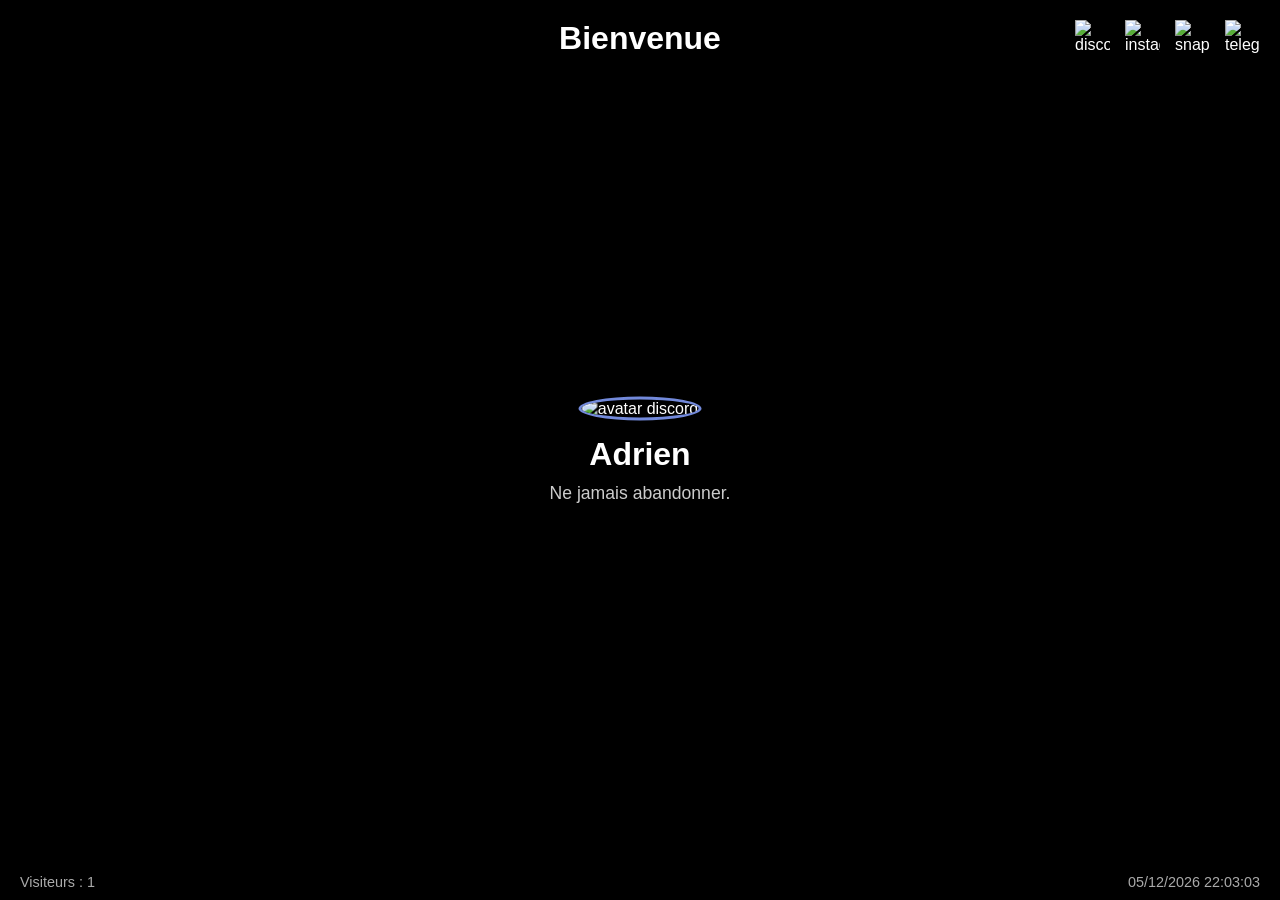
==== Adrien.html @ 64504cd6 "Update Adrien.html" ====
<!DOCTYPE html>
<html lang="fr">
<head>
  <meta charset="UTF-8">
  <meta name="viewport" content="width=device-width, initial-scale=1.0">
  <title>Adrien</title>
  <style>
    * {margin:0;padding:0;box-sizing:border-box;}
    body,html {height:100%;width:100%;overflow:hidden;font-family:Arial, sans-serif;color:white;}
    canvas {position:absolute;top:0;left:0;width:100%;height:100%;z-index:-1;background:black;}

    /* zones principales */
    .center {position:absolute;top:50%;left:50%;transform:translate(-50%,-50%);text-align:center;}
    .avatar {width:120px;height:120px;border-radius:50%;border:3px solid #7289da;transition:transform .3s;}
    .avatar:hover {transform:scale(1.1);}

    .username {font-size:2em;font-weight:bold;margin-top:15px;}
    .status {margin-top:5px;font-size:1em;opacity:0.8;}
    .subtitle {margin-top:10px;font-size:1.1em;color:#ccc;}

    /* barre réseaux sociaux */
    .socials {position:absolute;top:20px;right:20px;display:flex;gap:15px;}
    .socials img {width:35px;height:35px;cursor:pointer;transition:transform .3s;}
    .socials img:hover {transform:scale(1.2);}

    /* lecteur audio */
    .player {position:absolute;bottom:60px;left:50%;transform:translateX(-50%);background:rgba(0,0,0,0.5);padding:10px 20px;border-radius:10px;}
    .next-track {margin-top:5px;font-size:0.9em;color:#aaa;text-align:center;}

    /* heure/date + compteur */
    .footer-left {position:absolute;bottom:10px;left:20px;font-size:0.9em;color:#aaa;}
    .footer-right {position:absolute;bottom:10px;right:20px;font-size:0.9em;color:#aaa;}

    /* message bienvenue */
    .welcome {position:absolute;top:20px;left:50%;transform:translateX(-50%);font-size:2em;font-weight:bold;opacity:0;animation:fadeSlide 2s forwards;}

    /* animations */
    @keyframes fadeSlide {from{opacity:0;transform:translate(-50%,-20px);}to{opacity:1;transform:translate(-50%,0);}}
  </style>
</head>
<body>
  <!-- fond animé -->
  <canvas id="canvas"></canvas>

  <!-- message bienvenue -->
  <div class="welcome">Bienvenue</div>

  <!-- barre réseaux sociaux -->
  <div class="socials">
    <img src="https://cdn-icons-png.flaticon.com/512/2111/2111370.png" alt="discord" onclick="copyToClipboard('king_shadow2')" title="Copier Discord">
    <img src="https://cdn-icons-png.flaticon.com/512/2111/2111463.png" alt="instagram" onclick="window.open('https://www.instagram.com/spectra_964?igsh=dmt1NG05ZmYxc2M4','_blank')" title="Instagram">
    <img src="https://cdn-icons-png.flaticon.com/512/2111/2111808.png" alt="snapchat" onclick="window.open('https://www.snapchat.com/add/adrien_bayle?share_id=bDwEDKKrba4&locale=fr-FR','_blank')" title="Snapchat">
    <img src="https://cdn-icons-png.flaticon.com/512/2111/2111646.png" alt="telegram" onclick="copyToClipboard('@Xylo1500')" title="Copier Telegram">
  </div>

  <!-- profil discord -->
  <div class="center">
    <img id="avatar" class="avatar" src="" alt="avatar discord">
    <div id="username" class="username">Adrien</div>
    <div id="status" class="status"></div>
    <div class="subtitle">Ne jamais abandonner.</div>
  </div>

  <!-- lecteur audio -->
  
  <script>
document.addEventListener('click', () => {
    const audio = document.getElementById('musique');
    // Essaie de jouer la musique
    audio.play().catch(() => {
        console.log("Lecture bloquée, l'utilisateur doit cliquer à nouveau");
    });
}, { once: true }); // Se déclenche au premier clic seulement
</script>
  <!-- compteur + heure/date -->
  <div class="footer-left">Visiteurs : <span id="counter">0</span></div>
  <div class="footer-right" id="datetime"></div>

  <script>
    // --- copier pseudo ---
    function copyToClipboard(text){navigator.clipboard.writeText(text);alert(text + ' copié !');}

    // --- compteur visiteurs ---
    let visits = localStorage.getItem('visits') || 0;
    visits++;
    localStorage.setItem('visits', visits);
    document.getElementById('counter').textContent = visits;

    // --- heure et date ---
    function updateDateTime(){
      const now = new Date();
      const options = {hour:'2-digit',minute:'2-digit',second:'2-digit'};
      const time = now.toLocaleTimeString('fr-FR', options);
      const date = now.toLocaleDateString('fr-FR');
      document.getElementById('datetime').textContent = date + ' ' + time;
    }
    setInterval(updateDateTime,1000);updateDateTime();

    // --- playlist auto ---
    const audio = document.getElementById('audio');
    const playlist = ["Vertigo.mp3","LUA.mp3","Tacata.mp3"];
    let current = 0;
    const nextSpan = document.getElementById('next');
    nextSpan.textContent = playlist[1] || "-";

    audio.addEventListener('ended',()=>{
      current=(current+1)%playlist.length;
      audio.src=playlist[current];
      audio.play();
      const nextIndex = (current+1)%playlist.length;
      nextSpan.textContent = playlist[nextIndex];
    });

    // --- profil discord via Lanyard ---
    const discordId = "714900482933522447";
    const avatarImg = document.getElementById("avatar");
    const usernameEl = document.getElementById("username");
    const statusEl = document.getElementById("status");

    async function loadProfile(){
      try {
        const res = await fetch(`https://api.lanyard.rest/v1/users/${discordId}`);
        const data = await res.json();
        if(data.success){
          const d = data.data;
          usernameEl.textContent = d.discord_user.username + "#" + d.discord_user.discriminator;
          if(d.discord_user.avatar){
            avatarImg.src = `https://cdn.discordapp.com/avatars/${d.discord_user.id}/${d.discord_user.avatar}.png?size=256`;
          } else {
            avatarImg.src = `https://cdn.discordapp.com/embed/avatars/${parseInt(d.discord_user.discriminator)%5}.png`;
          }
          statusEl.textContent = "status : " + d.discord_status;
        }
      } catch(e){
        statusEl.textContent = "status : erreur";
      }
    }
    loadProfile();
    setInterval(loadProfile,10000);

    // --- fond animé pluie de lettres multicolores ---
    var cvs = document.getElementById('canvas');
    cvs.height = window.innerHeight;
    cvs.width = window.innerWidth;
    var ctx = cvs.getContext('2d');
    var fontSize = 14;
    var cols = Math.floor(cvs.width / fontSize);
    var charSet = "ABCDEFGHIJKLMNOPQRSTUVWXYZ0123456789".split("");
    var drops = [];
    for (var x = 0; x < cols; x++) drops[x] = 1;

    function getRandomColor(){
      const colors = ["#ff0055","#00ffea","#fffb00","#ff7b00","#ad00ff","#00ff4c","#ffffff"];
      return colors[Math.floor(Math.random() * colors.length)];
    }

    function draw(){
      ctx.fillStyle = "rgba(0,0,0,0.1)";
      ctx.fillRect(0,0,cvs.width,cvs.height);
      ctx.font = fontSize + "px monospace";
      for (var i = 0; i < drops.length; i++) {
        var text = charSet[Math.floor(Math.random()*charSet.length)];
        ctx.fillStyle = getRandomColor();
        ctx.fillText(text, i*fontSize, drops[i]*fontSize);
        if(drops[i]*fontSize > cvs.height && Math.random()>0.975) drops[i]=0;
        drops[i]++;
      }
    }
    setInterval(draw,33);
  </script>
</body>
</html>
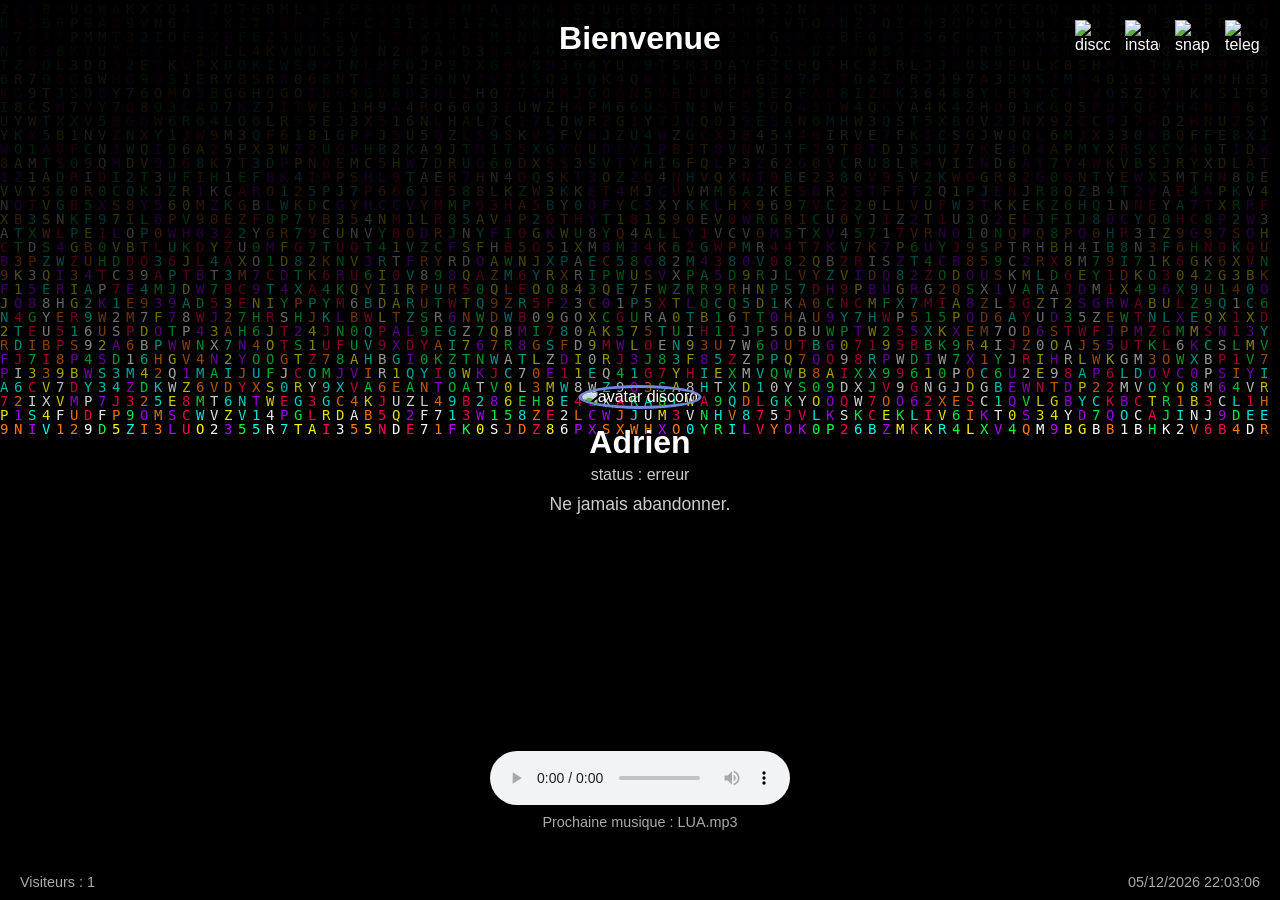
==== commit ae9c0d31: "Update Adrien.html" ====
--- a/Adrien.html
+++ b/Adrien.html
@@ -62,16 +62,13 @@
   </div>
 
   <!-- lecteur audio -->
+  <div class="player">
+    <audio id="audio" controls autoplay>
+      <source src="Vertigo.mp3" type="audio/mpeg">
+    </audio>
+    <div class="next-track">Prochaine musique : <span id="next"></span></div>
+  </div>
   
-  <script>
-document.addEventListener('click', () => {
-    const audio = document.getElementById('musique');
-    // Essaie de jouer la musique
-    audio.play().catch(() => {
-        console.log("Lecture bloquée, l'utilisateur doit cliquer à nouveau");
-    });
-}, { once: true }); // Se déclenche au premier clic seulement
-</script>
   <!-- compteur + heure/date -->
   <div class="footer-left">Visiteurs : <span id="counter">0</span></div>
   <div class="footer-right" id="datetime"></div>
@@ -173,3 +170,4 @@
 
 
 
+
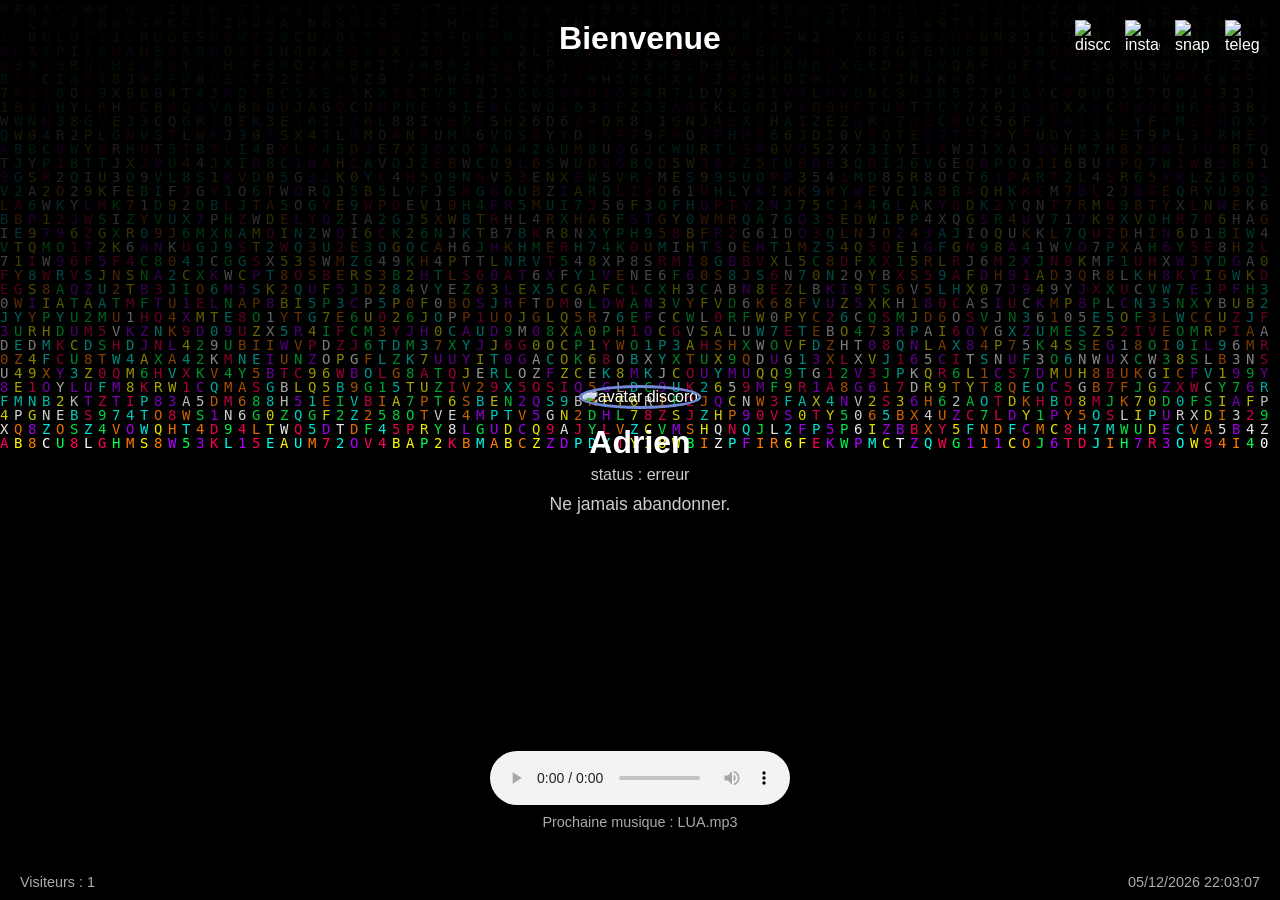
==== commit a4c26817: "Update Adrien.html" ====
--- a/Adrien.html
+++ b/Adrien.html
@@ -47,7 +47,7 @@
 
   <!-- barre réseaux sociaux -->
   <div class="socials">
-    <img src="https://cdn-icons-png.flaticon.com/512/2111/2111370.png" alt="discord" onclick="copyToClipboard('king_shadow2')" title="Copier Discord">
+    <img src="https://cdn-icons-png.flaticon.com/512/2111/2111370.png" alt="discord" onclick="copyToClipboard('https://discord.com/channels/@me/1313645465987973121')" title="Copier Discord">
     <img src="https://cdn-icons-png.flaticon.com/512/2111/2111463.png" alt="instagram" onclick="window.open('https://www.instagram.com/spectra_964?igsh=dmt1NG05ZmYxc2M4','_blank')" title="Instagram">
     <img src="https://cdn-icons-png.flaticon.com/512/2111/2111808.png" alt="snapchat" onclick="window.open('https://www.snapchat.com/add/adrien_bayle?share_id=bDwEDKKrba4&locale=fr-FR','_blank')" title="Snapchat">
     <img src="https://cdn-icons-png.flaticon.com/512/2111/2111646.png" alt="telegram" onclick="copyToClipboard('@Xylo1500')" title="Copier Telegram">
@@ -171,3 +171,4 @@
 
 
 
+
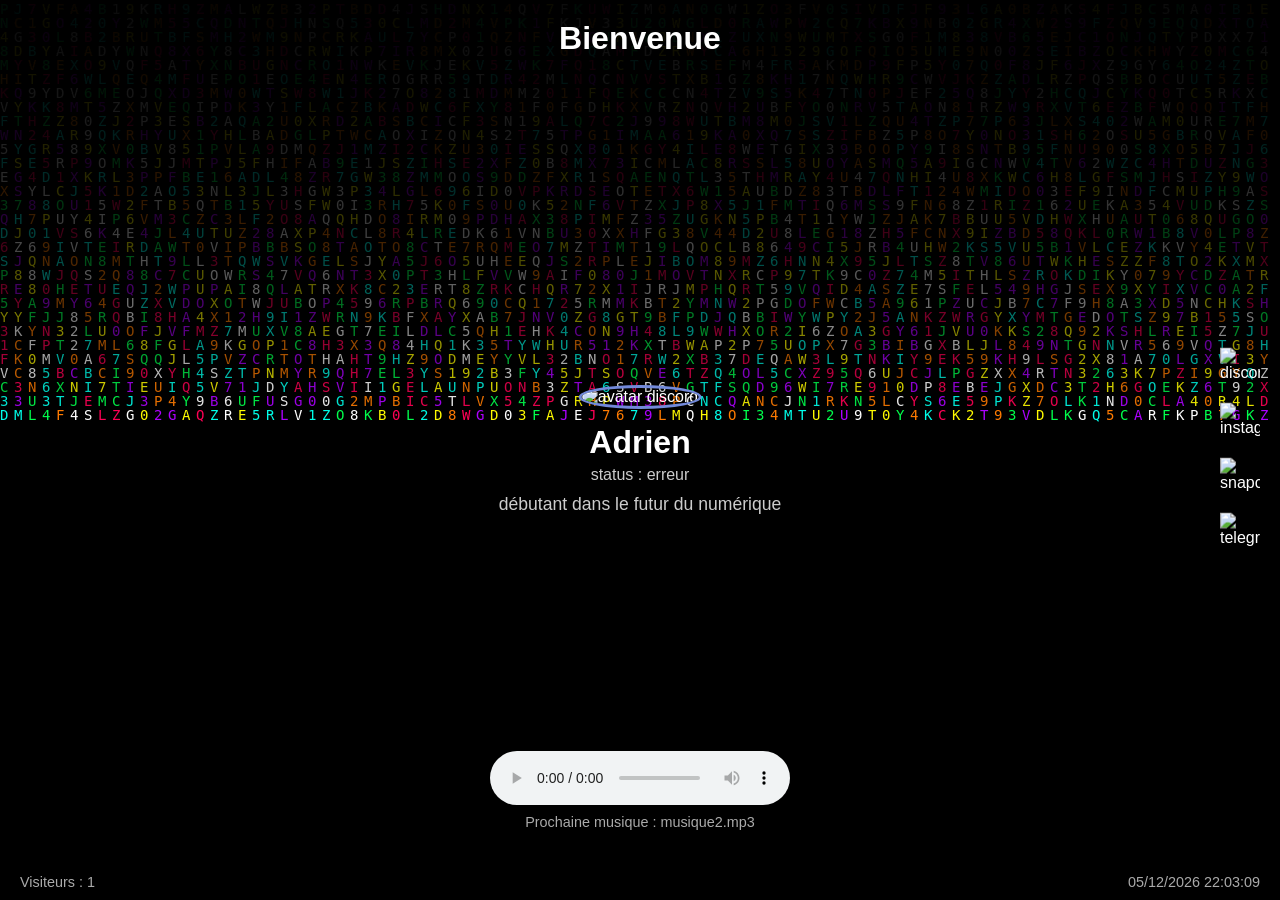
==== commit 8208f315: "Update Adrien.html" ====
--- a/Adrien.html
+++ b/Adrien.html
@@ -19,8 +19,8 @@
     .subtitle {margin-top:10px;font-size:1.1em;color:#ccc;}
 
     /* barre réseaux sociaux */
-    .socials {position:absolute;top:20px;right:20px;display:flex;gap:15px;}
-    .socials img {width:35px;height:35px;cursor:pointer;transition:transform .3s;}
+    .socials {position:absolute;top:50%;right:20px;display:flex;flex-direction:column;gap:15px;transform:translateY(-50%);}
+    .socials img {width:40px;height:40px;cursor:pointer;transition:transform .3s;}
     .socials img:hover {transform:scale(1.2);}
 
     /* lecteur audio */
@@ -47,7 +47,7 @@
 
   <!-- barre réseaux sociaux -->
   <div class="socials">
-    <img src="https://cdn-icons-png.flaticon.com/512/2111/2111370.png" alt="discord" onclick="copyToClipboard('https://discord.com/channels/@me/1313645465987973121')" title="Copier Discord">
+    <img src="https://cdn-icons-png.flaticon.com/512/2111/2111370.png" alt="discord" onclick="copyToClipboard('king_shadow2')" title="Copier Discord">
     <img src="https://cdn-icons-png.flaticon.com/512/2111/2111463.png" alt="instagram" onclick="window.open('https://www.instagram.com/spectra_964?igsh=dmt1NG05ZmYxc2M4','_blank')" title="Instagram">
     <img src="https://cdn-icons-png.flaticon.com/512/2111/2111808.png" alt="snapchat" onclick="window.open('https://www.snapchat.com/add/adrien_bayle?share_id=bDwEDKKrba4&locale=fr-FR','_blank')" title="Snapchat">
     <img src="https://cdn-icons-png.flaticon.com/512/2111/2111646.png" alt="telegram" onclick="copyToClipboard('@Xylo1500')" title="Copier Telegram">
@@ -58,17 +58,17 @@
     <img id="avatar" class="avatar" src="" alt="avatar discord">
     <div id="username" class="username">Adrien</div>
     <div id="status" class="status"></div>
-    <div class="subtitle">Ne jamais abandonner.</div>
+    <div class="subtitle">débutant dans le futur du numérique</div>
   </div>
 
   <!-- lecteur audio -->
   <div class="player">
     <audio id="audio" controls autoplay>
-      <source src="Vertigo.mp3" type="audio/mpeg">
+      <source src="musique1.mp3" type="audio/mpeg">
     </audio>
     <div class="next-track">Prochaine musique : <span id="next"></span></div>
   </div>
-  
+
   <!-- compteur + heure/date -->
   <div class="footer-left">Visiteurs : <span id="counter">0</span></div>
   <div class="footer-right" id="datetime"></div>
@@ -95,10 +95,17 @@
 
     // --- playlist auto ---
     const audio = document.getElementById('audio');
-    const playlist = ["Vertigo.mp3","LUA.mp3","Tacata.mp3"];
+    const playlist = ["musique1.mp3","musique2.mp3","musique3.mp3"];
     let current = 0;
     const nextSpan = document.getElementById('next');
     nextSpan.textContent = playlist[1] || "-";
+
+    window.addEventListener('load', () => {
+      audio.src = playlist[current];
+      audio.play().catch(() => {
+        console.log("Autoplay bloqué, nécessite une interaction");
+      });
+    });
 
     audio.addEventListener('ended',()=>{
       current=(current+1)%playlist.length;
@@ -167,8 +174,3 @@
   </script>
 </body>
 </html>
-
-
-
-
-
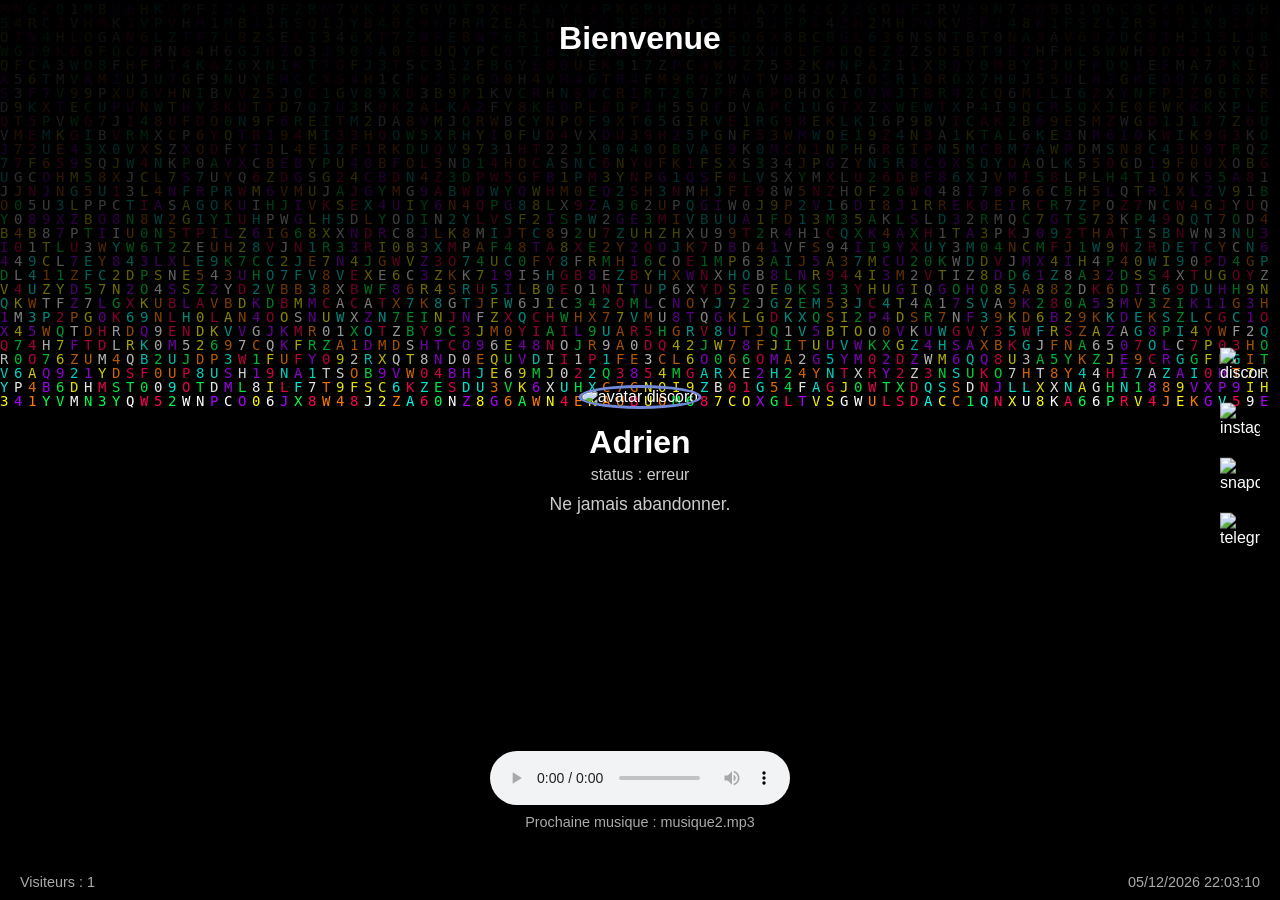
==== commit 1427fd7c: "Update Adrien.html" ====
--- a/Adrien.html
+++ b/Adrien.html
@@ -58,7 +58,7 @@
     <img id="avatar" class="avatar" src="" alt="avatar discord">
     <div id="username" class="username">Adrien</div>
     <div id="status" class="status"></div>
-    <div class="subtitle">débutant dans le futur du numérique</div>
+    <div class="subtitle">Ne jamais abandonner.</div>
   </div>
 
   <!-- lecteur audio -->
@@ -174,3 +174,4 @@
   </script>
 </body>
 </html>
+
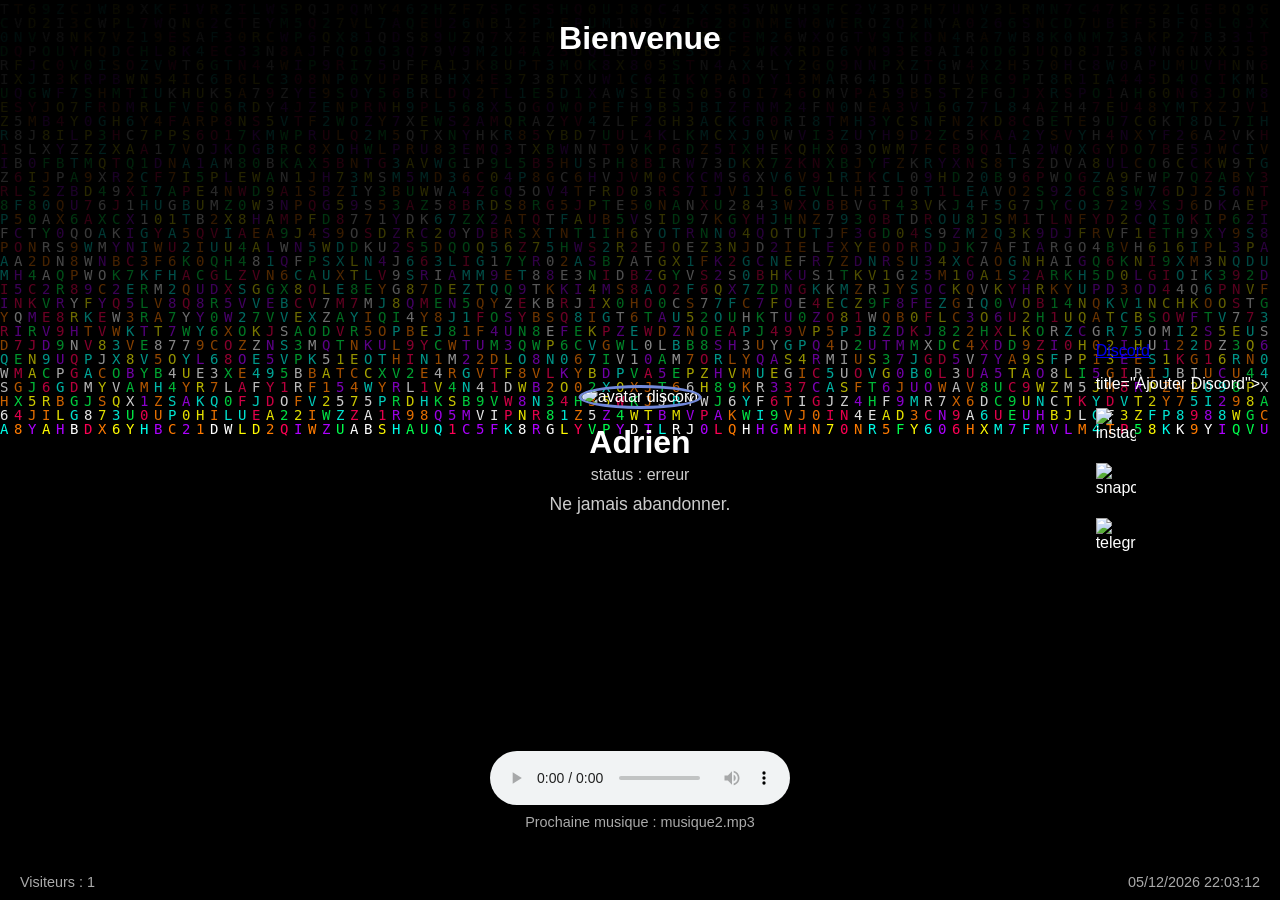
==== commit d79b8dcb: "Update Adrien.html" ====
--- a/Adrien.html
+++ b/Adrien.html
@@ -47,7 +47,7 @@
 
   <!-- barre réseaux sociaux -->
   <div class="socials">
-    <img src="https://cdn-icons-png.flaticon.com/512/2111/2111370.png" alt="discord" onclick="copyToClipboard('king_shadow2')" title="Copier Discord">
+    <a href="https://discord.com/users/714900482933522447" target="_blank" class="discord-btn">Discord</a> title="Ajouter Discord">
     <img src="https://cdn-icons-png.flaticon.com/512/2111/2111463.png" alt="instagram" onclick="window.open('https://www.instagram.com/spectra_964?igsh=dmt1NG05ZmYxc2M4','_blank')" title="Instagram">
     <img src="https://cdn-icons-png.flaticon.com/512/2111/2111808.png" alt="snapchat" onclick="window.open('https://www.snapchat.com/add/adrien_bayle?share_id=bDwEDKKrba4&locale=fr-FR','_blank')" title="Snapchat">
     <img src="https://cdn-icons-png.flaticon.com/512/2111/2111646.png" alt="telegram" onclick="copyToClipboard('@Xylo1500')" title="Copier Telegram">
@@ -175,3 +175,4 @@
 </body>
 </html>
 
+
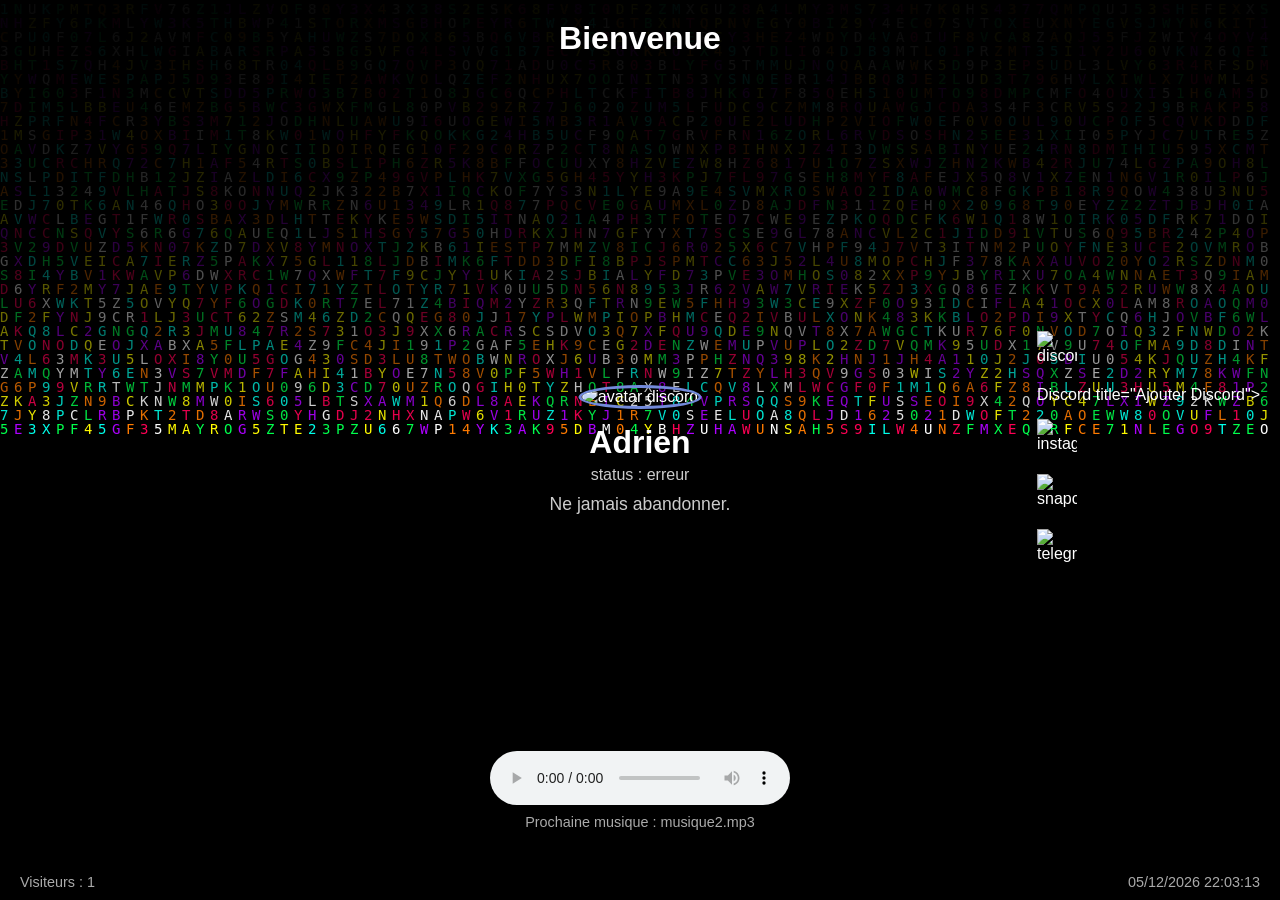
==== commit 5a7005e8: "Update Adrien.html" ====
--- a/Adrien.html
+++ b/Adrien.html
@@ -47,7 +47,7 @@
 
   <!-- barre réseaux sociaux -->
   <div class="socials">
-    <a href="https://discord.com/users/714900482933522447" target="_blank" class="discord-btn">Discord</a> title="Ajouter Discord">
+<img src="https://cdn-icons-png.flaticon.com/512/2111/2111370.png" alt="discord" onclick="copyToClipboard('https://discord.com/users/714900482933522447')" title="Copier Discord">Discord</a> title="Ajouter Discord">
     <img src="https://cdn-icons-png.flaticon.com/512/2111/2111463.png" alt="instagram" onclick="window.open('https://www.instagram.com/spectra_964?igsh=dmt1NG05ZmYxc2M4','_blank')" title="Instagram">
     <img src="https://cdn-icons-png.flaticon.com/512/2111/2111808.png" alt="snapchat" onclick="window.open('https://www.snapchat.com/add/adrien_bayle?share_id=bDwEDKKrba4&locale=fr-FR','_blank')" title="Snapchat">
     <img src="https://cdn-icons-png.flaticon.com/512/2111/2111646.png" alt="telegram" onclick="copyToClipboard('@Xylo1500')" title="Copier Telegram">
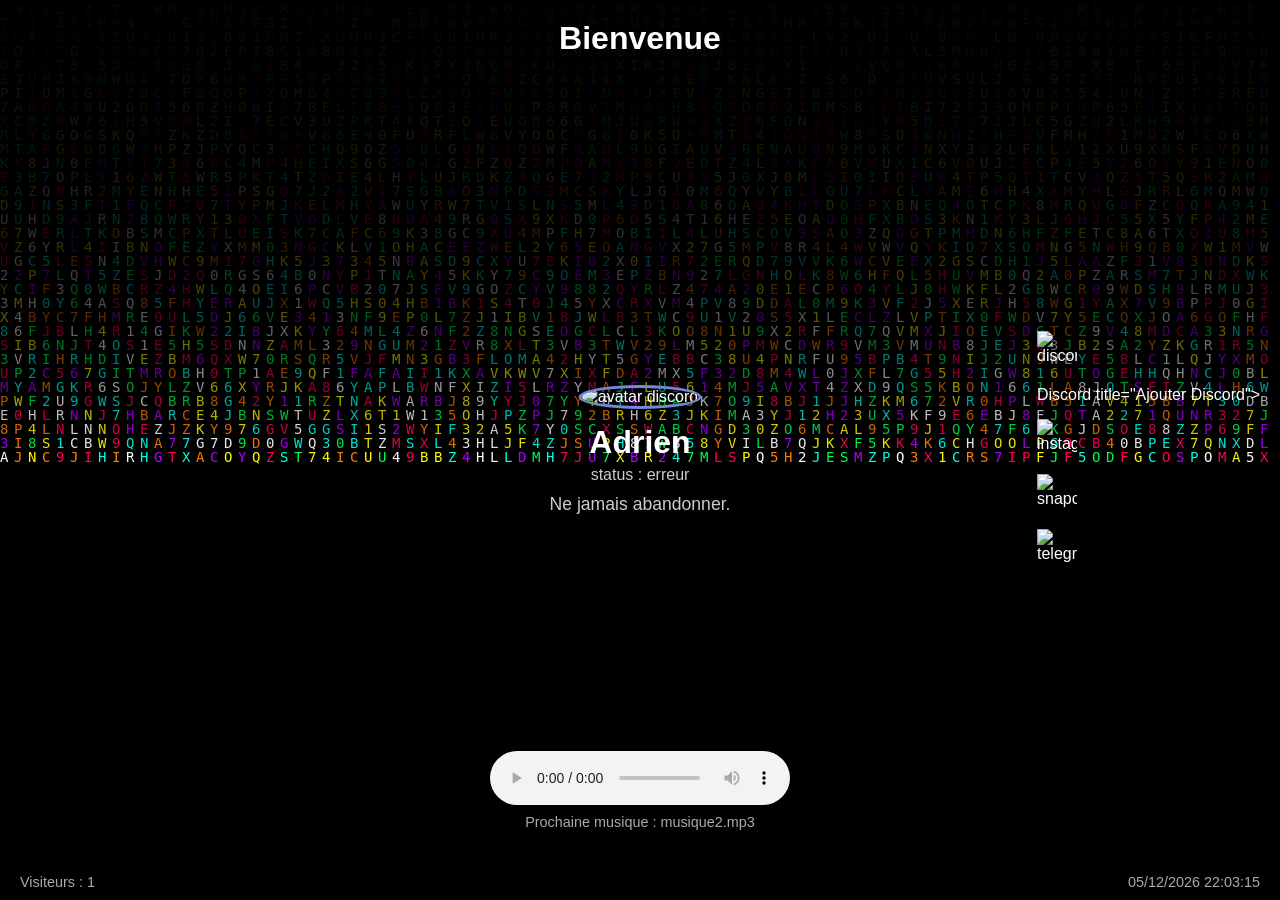
==== commit 4cf726f6: "Update Adrien.html" ====
--- a/Adrien.html
+++ b/Adrien.html
@@ -47,7 +47,7 @@
 
   <!-- barre réseaux sociaux -->
   <div class="socials">
-<img src="https://cdn-icons-png.flaticon.com/512/2111/2111370.png" alt="discord" onclick="copyToClipboard('https://discord.com/users/714900482933522447')" title="Copier Discord">Discord</a> title="Ajouter Discord">
+<img src="https://cdn-icons-png.flaticon.com/512/2111/2111370.png" alt="discord" onclick="copyToClipboard('king_shadow2')" title="Copier Discord">Discord</a> title="Ajouter Discord">
     <img src="https://cdn-icons-png.flaticon.com/512/2111/2111463.png" alt="instagram" onclick="window.open('https://www.instagram.com/spectra_964?igsh=dmt1NG05ZmYxc2M4','_blank')" title="Instagram">
     <img src="https://cdn-icons-png.flaticon.com/512/2111/2111808.png" alt="snapchat" onclick="window.open('https://www.snapchat.com/add/adrien_bayle?share_id=bDwEDKKrba4&locale=fr-FR','_blank')" title="Snapchat">
     <img src="https://cdn-icons-png.flaticon.com/512/2111/2111646.png" alt="telegram" onclick="copyToClipboard('@Xylo1500')" title="Copier Telegram">
